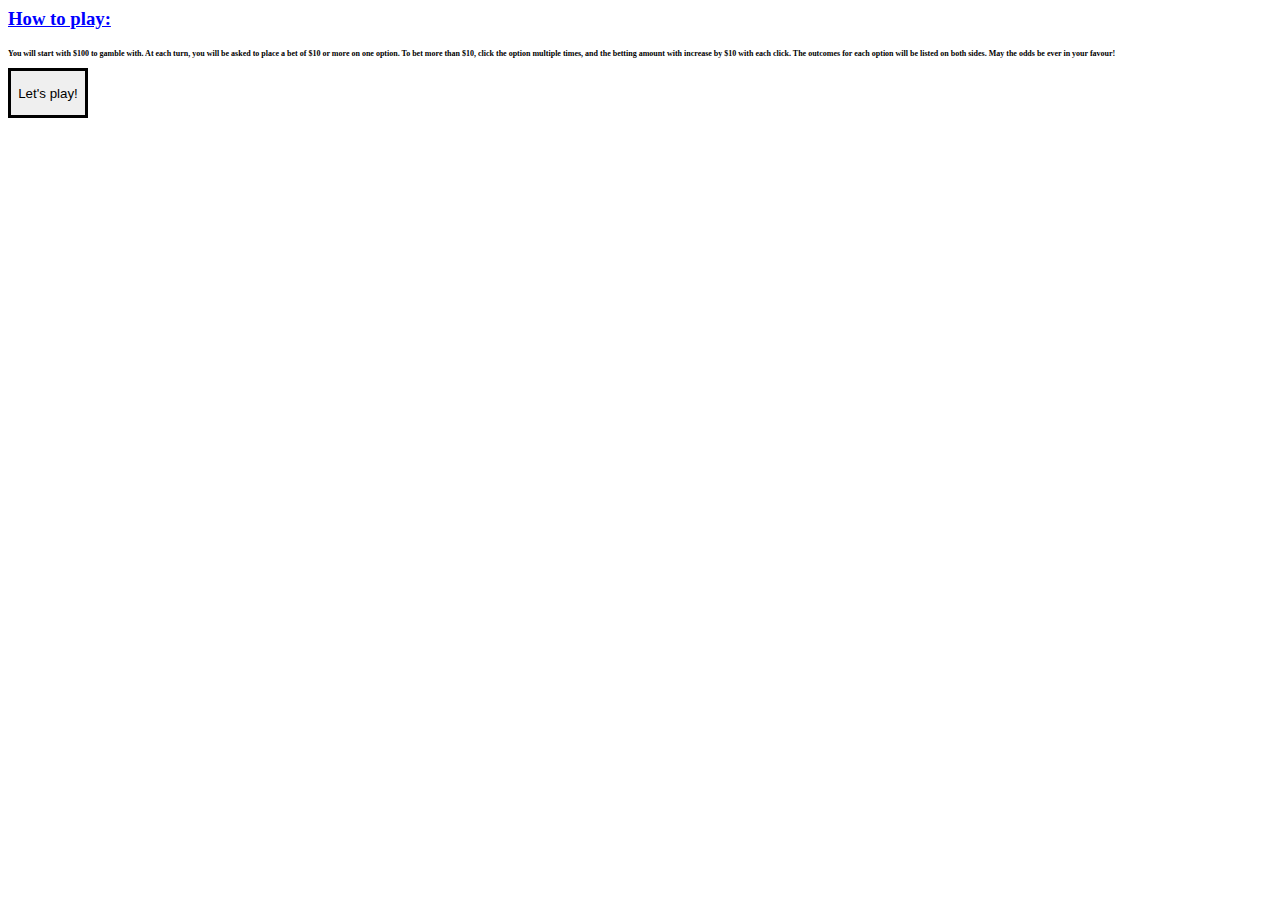
==== instructions.html @ 60f65de0 "added more styles rerouted button start_page added instructions page" ====
<html>
	<head>
		<link type="text/css" rel="stylesheet" href="stylesheet.css"/>
		<title></title>
	</head>
	<body>
	
		<h3> How to play: </h3>
		
		<h4> You will start with $100 to gamble with. At each turn, you will be asked to place a bet of $10 or more on one option. To bet more than $10, click the option multiple times, and the betting amount with increase by $10 with each click. The outcomes for each option will be listed on both sides. May the odds be ever in your favour! </h4>
		
		<button onclick="location.href = 'index.html';" type="button" id="page1" style="width:80px; height:50px; border:solid"> Let's play! </button>
	</body>
</html>
---- stylesheet.css ----
.outcome {
	border: 5px;
}

#money {
	text-align: center;
	line-height: 50px;
	margin-left: 165px;
}

#gamediv {
	margin-left: 100px;
	line-height: 200px;
}

#startroll {
	margin-left: 165px;
	background-color: #0066ff;
	color: white;
	border: 10px, solid, white;
}

#startroll:hover {
	background-color: #0047b3;
}

#startroll:focus {
	outline: 0;
	box-shadow: none;
}

#bet {
	color: #000000;
}
#bet:hover {
	color: #ffffff;
}

#bet:focus {
	outline: 0;
	box-shadow: none;
}

/*
#bet:active {
	opacity: 0.9;
}
*/

#betnot {
	color: #000000;
}

#betnot:hover {
	color: #ffffff;
}

#betnot:focus {
	outline: 0;
	box-shadow: none;
}

h1 {
	font-family: Vivaldi;
	color: black;
	font-weight: bold;
}

h2 {
	font-family: Garamond;
	color: #3333cc;
}

h3 {
	font-family: Garamond;
	color: blue;
	text-decoration: underline;
}

h4 {
	font-family: Lucida Sans Unicode;
	color: black;
	font-size: 0.5em;
}
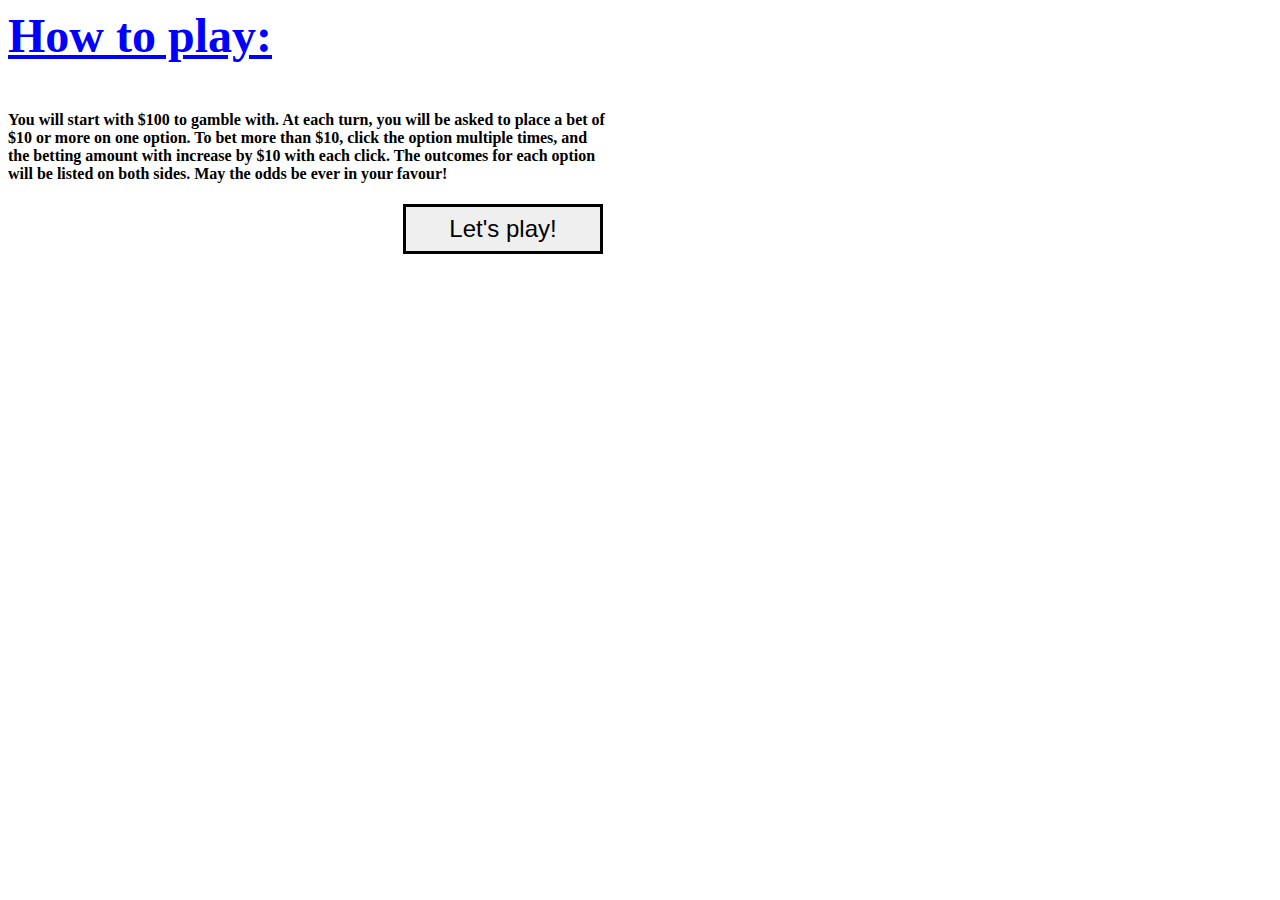
==== commit c6b01561: "changed styles and positioning" ====
--- a/instructions.html
+++ b/instructions.html
@@ -7,8 +7,8 @@
 	
 		<h3> How to play: </h3>
 		
-		<h4> You will start with $100 to gamble with. At each turn, you will be asked to place a bet of $10 or more on one option. To bet more than $10, click the option multiple times, and the betting amount with increase by $10 with each click. The outcomes for each option will be listed on both sides. May the odds be ever in your favour! </h4>
+		<div style="width:600px;"> <h4> You will start with $100 to gamble with. At each turn, you will be asked to place a bet of $10 or more on one option. To bet more than $10, click the option multiple times, and the betting amount with increase by $10 with each click. The outcomes for each option will be listed on both sides. May the odds be ever in your favour! </h4> </div>
 		
-		<button onclick="location.href = 'index.html';" type="button" id="page1" style="width:80px; height:50px; border:solid"> Let's play! </button>
+		<button onclick="location.href = 'index.html';" type="button" id="instructions_page" style="width:200px; height:50px; border:solid; font-size: 150%"> Let's play! </button>
 	</body>
 </html>--- a/stylesheet.css
+++ b/stylesheet.css
@@ -64,21 +64,33 @@
 	font-family: Vivaldi;
 	color: black;
 	font-weight: bold;
+	font-size: 3.0em;
 }
 
 h2 {
 	font-family: Garamond;
 	color: #3333cc;
+	font-size: 1.0em;
 }
 
 h3 {
 	font-family: Garamond;
 	color: blue;
 	text-decoration: underline;
+	font-size: 3.0em;
 }
 
 h4 {
 	font-family: Lucida Sans Unicode;
 	color: black;
-	font-size: 0.5em;
+	font-size: 1.0em;
+}
+
+#page1 {
+	margin-left: 650px;
+	margin-top: 25px;
+}
+
+#instructions_page {
+	margin-left: 395px;
 }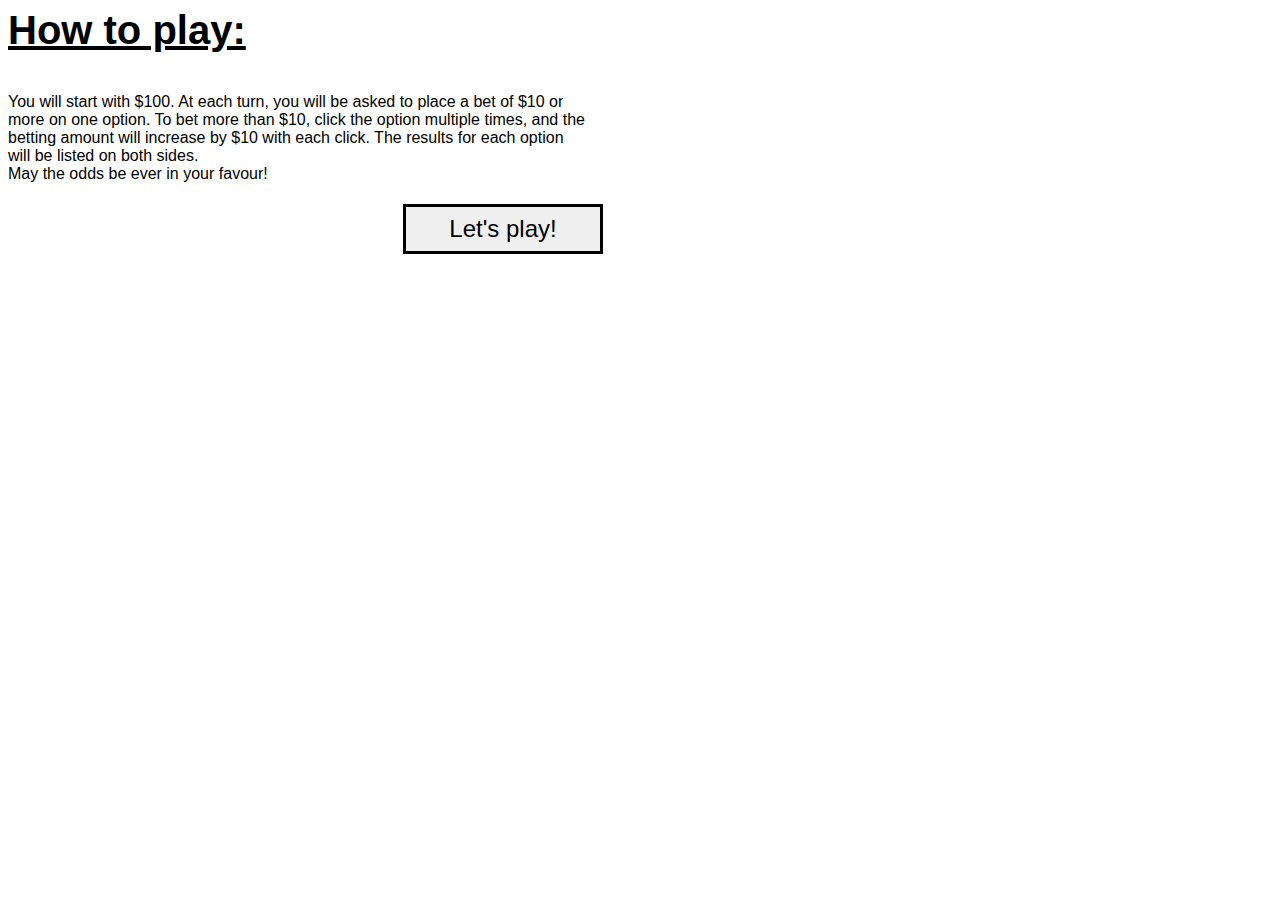
==== commit 28bbad94: "Incorporated bffl's changes; made streak text bigger" ====
--- a/instructions.html
+++ b/instructions.html
@@ -7,7 +7,8 @@
 	
 		<h3> How to play: </h3>
 		
-		<div style="width:600px;"> <h4> You will start with $100 to gamble with. At each turn, you will be asked to place a bet of $10 or more on one option. To bet more than $10, click the option multiple times, and the betting amount with increase by $10 with each click. The outcomes for each option will be listed on both sides. May the odds be ever in your favour! </h4> </div>
+		<div style="width:580px;"> <h4> You will start with $100. At each turn, you will be asked to place a bet of $10 or more on one option. To bet more than $10, click the option multiple times, and the betting amount will increase by $10 with each click. The results for each option will be listed on both sides. <br>
+		May the odds be ever in your favour! </h4> </div>
 		
 		<button onclick="location.href = 'index.html';" type="button" id="instructions_page" style="width:200px; height:50px; border:solid; font-size: 150%"> Let's play! </button>
 	</body>
--- a/stylesheet.css
+++ b/stylesheet.css
@@ -1,3 +1,7 @@
+td {
+    font-family: Verdana, sans-serif;
+}
+
 .outcome {
 	border: 5px;
 }
@@ -5,23 +9,28 @@
 #money {
 	text-align: center;
 	line-height: 50px;
-	margin-left: 165px;
+	margin-left: 285px;
+	font-weight: bold;
+	font-size: 1.8em;
 }
 
 #gamediv {
-	margin-left: 100px;
+	margin-left: 105px;
 	line-height: 200px;
 }
 
 #startroll {
 	margin-left: 165px;
-	background-color: #0066ff;
-	color: white;
-	border: 10px, solid, white;
+	background-color: #66a3ff;
+	color: black;
+	border: none;
+	font-size: 1.5em;
+	font-family: Verdana, sans-serif;
 }
 
 #startroll:hover {
-	background-color: #0047b3;
+	background-color: #0052cc;
+	color: white;
 }
 
 #startroll:focus {
@@ -32,6 +41,7 @@
 #bet {
 	color: #000000;
 }
+
 #bet:hover {
 	color: #ffffff;
 }
@@ -40,12 +50,6 @@
 	outline: 0;
 	box-shadow: none;
 }
-
-/*
-#bet:active {
-	opacity: 0.9;
-}
-*/
 
 #betnot {
 	color: #000000;
@@ -61,36 +65,50 @@
 }
 
 h1 {
-	font-family: Vivaldi;
+	font-family: Vivaldi, serif;
 	color: black;
 	font-weight: bold;
 	font-size: 3.0em;
 }
 
 h2 {
-	font-family: Garamond;
-	color: #3333cc;
+	font-family: Verdana, sans-serif;
+	color: black;
 	font-size: 1.0em;
+	font-weight: lighter;
 }
 
 h3 {
-	font-family: Garamond;
-	color: blue;
+	font-family: Verdana, sans-serif;
+	color: black;
 	text-decoration: underline;
-	font-size: 3.0em;
+	font-size: 2.5em;
 }
 
 h4 {
-	font-family: Lucida Sans Unicode;
+	font-family: Verdana, sans-serif;
 	color: black;
 	font-size: 1.0em;
+	font-weight: lighter;
 }
 
 #page1 {
 	margin-left: 650px;
 	margin-top: 25px;
+	
+}
+
+#page1:hover {
+	color: white;
+	background-color: #909090;
 }
 
 #instructions_page {
 	margin-left: 395px;
+	color: black;
+}
+
+#instructions_page:hover {
+	color: white;
+	background-color: #909090;
 }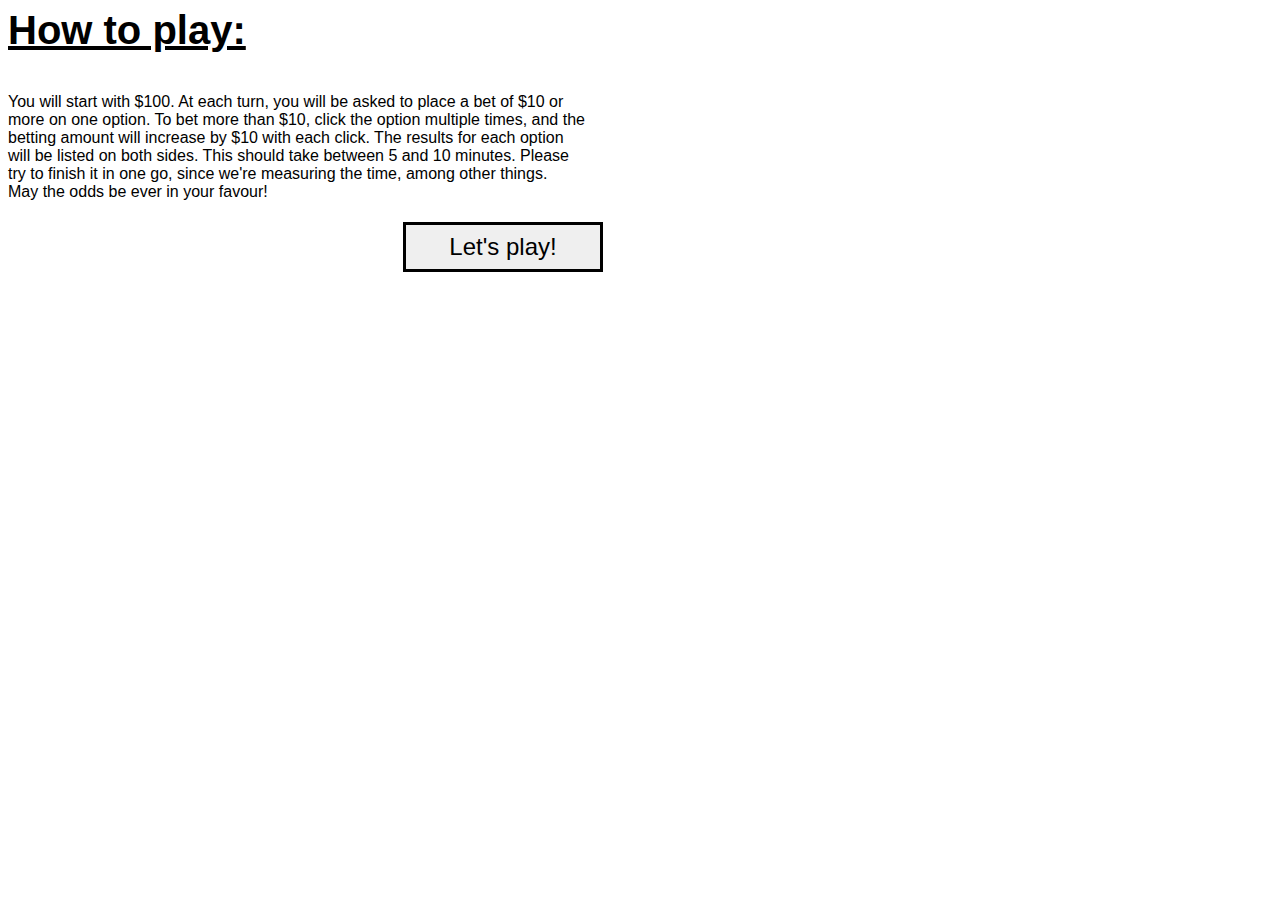
==== commit f77be66d: "Added approxx time to instructions" ====
--- a/instructions.html
+++ b/instructions.html
@@ -7,7 +7,9 @@
 	
 		<h3> How to play: </h3>
 		
-		<div style="width:580px;"> <h4> You will start with $100. At each turn, you will be asked to place a bet of $10 or more on one option. To bet more than $10, click the option multiple times, and the betting amount will increase by $10 with each click. The results for each option will be listed on both sides. <br>
+		<div style="width:580px;"> <h4> You will start with $100. At each turn, you will be asked to place a bet of $10 or more on one option. To bet more than $10, click the option multiple times, and the betting amount will increase by $10 with each click. The results for each option will be listed on both sides. 
+        
+        This should take between 5 and 10 minutes. Please try to finish it in one go, since we're measuring the time, among other things. <br>
 		May the odds be ever in your favour! </h4> </div>
 		
 		<button onclick="location.href = 'index.html';" type="button" id="instructions_page" style="width:200px; height:50px; border:solid; font-size: 150%"> Let's play! </button>
